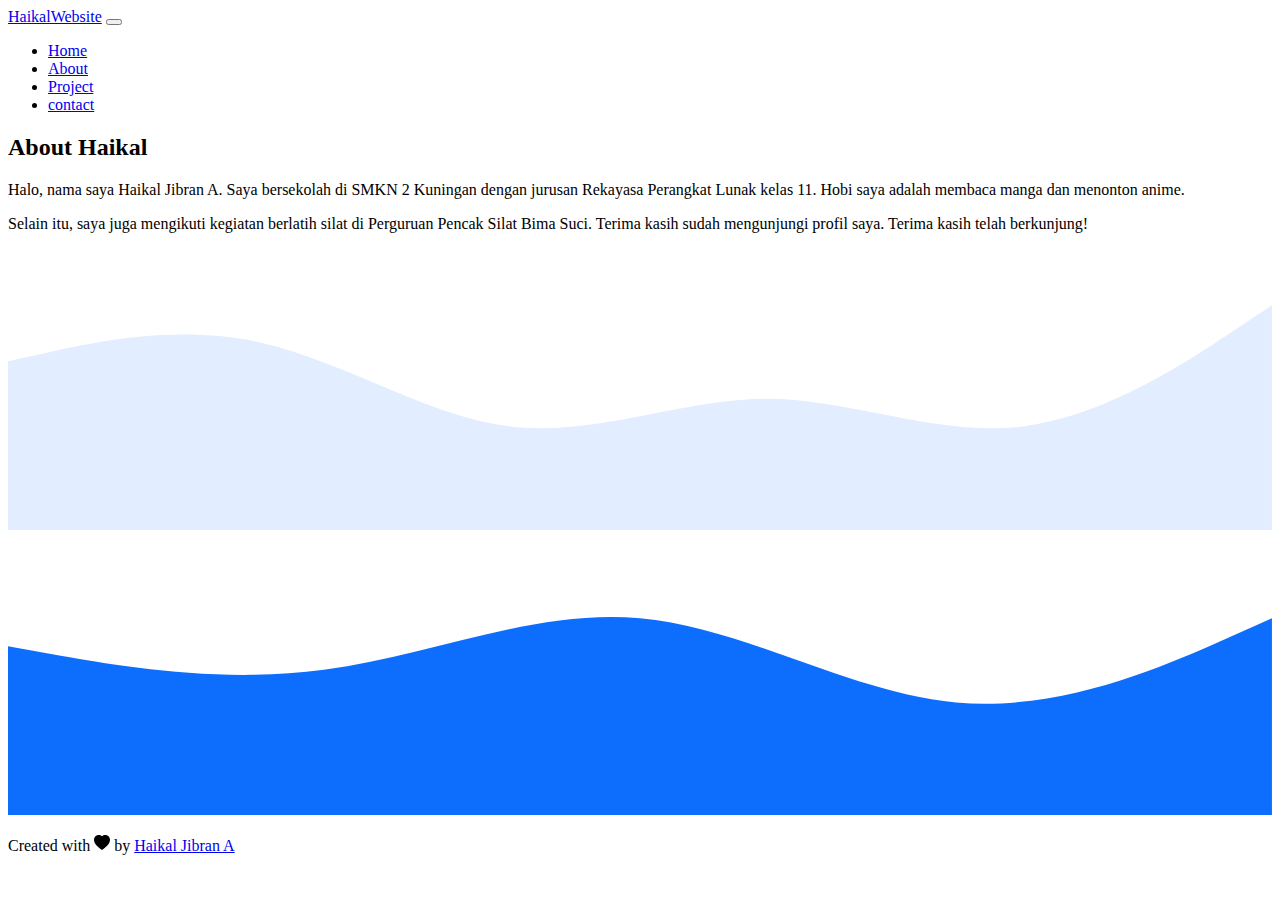
==== about.html @ 69acbe09 "first commit" ====
<!doctype html>
<html lang="en">
  <head>
    <!-- Required meta tags -->
    <meta charset="utf-8">
    <meta name="viewport" content="width=device-width, initial-scale=1">

    <!-- Bootstrap CSS -->
    <link href="https://cdn.jsdelivr.net/npm/bootstrap@5.0.2/dist/css/bootstrap.min.css" rel="stylesheet" integrity="sha384-EVSTQN3/azprG1Anm3QDgpJLIm9Nao0Yz1ztcQTwFspd3yD65VohhpuuCOmLASjC" crossorigin="anonymous">

    
    <!-- my CSS -->
<link rel="stylesheet" href="style.css">

    <title>HaikalWebsite</title>
  </head>
     <!-- navbar -->

  <body>
    <nav class="navbar navbar-expand-lg navbar-dark bg-primary shadow-sm">
      <div class="container">
        <a class="navbar-brand" href="index.html">HaikalWebsite</a>
        <button class="navbar-toggler" type="button" data-bs-toggle="collapse" data-bs-target="#navbarNav" aria-controls="navbarNav" aria-expanded="false" aria-label="Toggle navigation">
          <span class="navbar-toggler-icon"></span>
        </button>
        <div class="collapse navbar-collapse" id="navbarNav">
          <ul class="navbar-nav ms-auto">
            <li class="nav-item">
              <a class="nav-link active" aria-current="page" href="index.html">Home</a>
            </li>
            <li class="nav-item">
              <a class="nav-link" href="about.html">About</a>
            </li>
            <li class="nav-item">
              <a class="nav-link" href="#">Project</a>
            </li>
            <li class="nav-item">
              <a class="nav-link" href="contact.html">contact</a>
            </li>
            
          </ul>
        </div>
      </div>
    </nav>
  
    <!-- about -->
<section id="about">
  <div class="container">
    <div class="row text-center mb-3" >
      <div class="col">
        <h2>About Haikal</h2>
      </div>
    </div>
      <div class="row justify-content-center fs-5 text-center ">
        <div class="col-md-4">
          <p>Halo, nama saya Haikal Jibran A. Saya bersekolah di SMKN 2 Kuningan dengan jurusan Rekayasa Perangkat Lunak kelas 11. Hobi saya adalah membaca manga dan menonton anime.</p>
        </div>
        <div class="col-md-4">
          <p>Selain itu, saya juga mengikuti kegiatan berlatih silat di Perguruan Pencak Silat Bima Suci. Terima kasih sudah mengunjungi profil saya. Terima kasih telah berkunjung!</p>
        </div>
  </div>
  </div>
  <svg xmlns="http://www.w3.org/2000/svg" viewBox="0 0 1440 320">
    <path fill="#e2edff" fill-opacity="1" d="M0,128L48,117.3C96,107,192,85,288,106.7C384,128,480,192,576,202.7C672,213,768,171,864,170.7C960,171,1056,213,1152,202.7C1248,192,1344,128,1392,96L1440,64L1440,320L1392,320C1344,320,1248,320,1152,320C1056,320,960,320,864,320C768,320,672,320,576,320C480,320,384,320,288,320C192,320,96,320,48,320L0,320Z"></path>
  </svg>
</section>
    <!-- akhir about -->
    
        </div>
      </div>
      <svg xmlns="http://www.w3.org/2000/svg" viewBox="0 0 1440 320"><path fill="#0d6efd" fill-opacity="1" d="M0,128L60,138.7C120,149,240,171,360,154.7C480,139,600,85,720,96C840,107,960,181,1080,192C1200,203,1320,149,1380,122.7L1440,96L1440,320L1380,320C1320,320,1200,320,1080,320C960,320,840,320,720,320C600,320,480,320,360,320C240,320,120,320,60,320L0,320Z"></path></svg> <!--  fotter -->
    <footer class="bg-primary text-white text-center p-3">
      <p>Created with <svg xmlns="http://www.w3.org/2000/svg" width="16" height="16" fill="currentColor" class="bi bi-heart-fill text-danger" viewBox="0 0 16 16">
        <path fill-rule="evenodd" d="M8 1.314C12.438-3.248 23.534 4.735 8 15-7.534 4.736 3.562-3.248 8 1.314z"/>
      </svg> by <a href="#" class="text-white fw-bold">Haikal Jibran A </a></p>
    </footer>
    <!--  akhir footer -->
    <!-- Optional JavaScript; choose one of the two! -->

    <!-- Option 1: Bootstrap Bundle with Popper -->
    <script src="https://cdn.jsdelivr.net/npm/bootstrap@5.0.2/dist/js/bootstrap.bundle.min.js" integrity="sha384-MrcW6ZMFYlzcLA8Nl+NtUVF0sA7MsXsP1UyJoMp4YLEuNSfAP+JcXn/tWtIaxVXM" crossorigin="anonymous"></script>

    <!-- Option 2: Separate Popper and Bootstrap JS -->
    <!--
    <script src="https://cdn.jsdelivr.net/npm/@popperjs/core@2.9.2/dist/umd/popper.min.js" integrity="sha384-IQsoLXl5PILFhosVNubq5LC7Qb9DXgDA9i+tQ8Zj3iwWAwPtgFTxbJ8NT4GN1R8p" crossorigin="anonymous"></script>
    <script src="https://cdn.jsdelivr.net/npm/bootstrap@5.0.2/dist/js/bootstrap.min.js" integrity="sha384-cVKIPhGWiC2Al4u+LWgxfKTRIcfu0JTxR+EQDz/bgldoEyl4H0zUF0QKbrJ0EcQF" crossorigin="anonymous"></script>
    -->
  </body>
</html>
---- style.css ----
.jumbotron {
   padding-top: 2rem;
    background-color: #e2edff;
}

#projects{
    background-color: #e2edff;
}
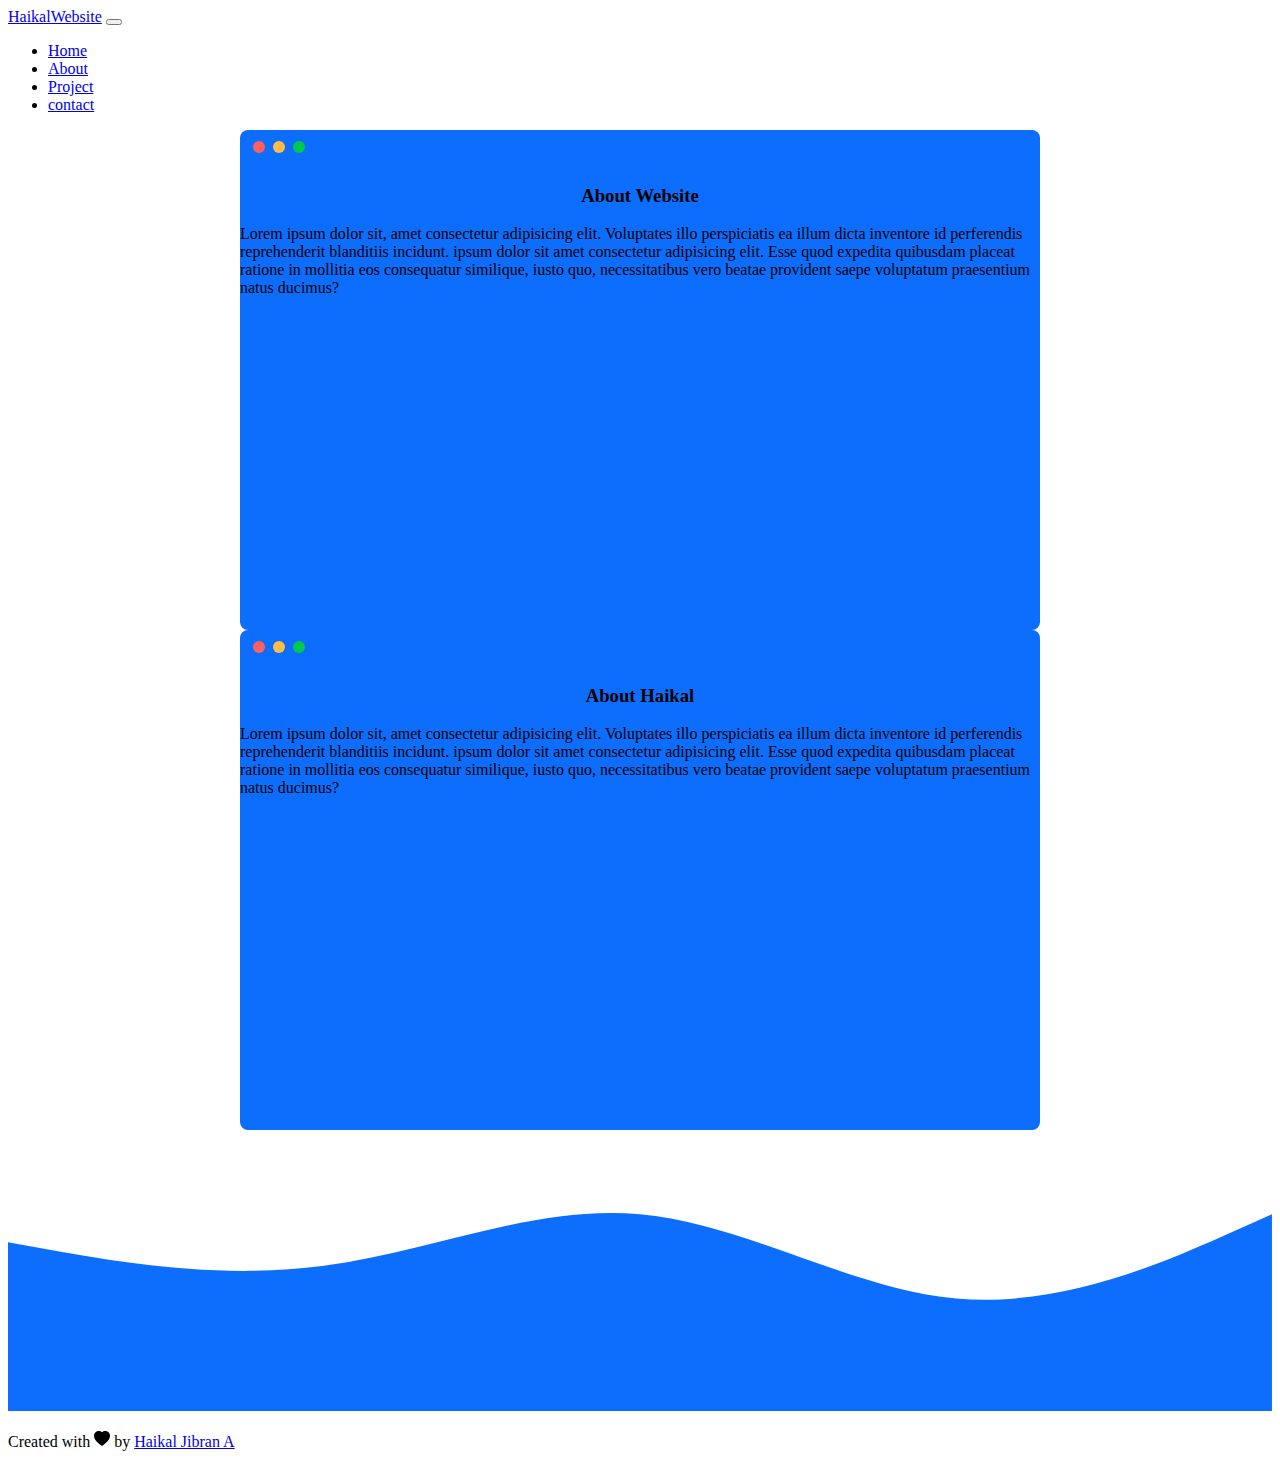
==== commit 32a78349: "Update about.html" ====
--- a/about.html
+++ b/about.html
@@ -10,7 +10,7 @@
 
     
     <!-- my CSS -->
-<link rel="stylesheet" href="style.css">
+<link rel="stylesheet" href="styleABOUT.css">
 
     <title>HaikalWebsite</title>
   </head>
@@ -32,7 +32,7 @@
               <a class="nav-link" href="about.html">About</a>
             </li>
             <li class="nav-item">
-              <a class="nav-link" href="#">Project</a>
+              <a class="nav-link" href="project.html">Project</a>
             </li>
             <li class="nav-item">
               <a class="nav-link" href="contact.html">contact</a>
@@ -43,27 +43,52 @@
       </div>
     </nav>
   
+    
     <!-- about -->
-<section id="about">
-  <div class="container">
-    <div class="row text-center mb-3" >
-      <div class="col">
-        <h2>About Haikal</h2>
+    <section id="about ">
+      <div class="container">
+        <div class="row text-center mb-3 mt-5" >
+
+    <div class="card">
+      <div class="tools">
+        <div class="circle">
+          <span class="red box"></span>
+        </div>
+        <div class="circle">
+          <span class="yellow box"></span>
+        </div>
+        <div class="circle">
+          <span class="green box"></span>
+        </div>
+      </div>
+      <h3  align="center" class="text-light">About Website</h3>
+      <div class="card__content text-light">
+<P>Lorem ipsum dolor sit, amet consectetur adipisicing elit. Voluptates illo perspiciatis ea illum dicta inventore id perferendis reprehenderit blanditiis incidunt. ipsum dolor sit amet consectetur adipisicing elit. Esse quod expedita quibusdam placeat ratione in mollitia eos consequatur similique, iusto quo, necessitatibus vero beatae provident saepe voluptatum praesentium natus ducimus?</P>
       </div>
     </div>
-      <div class="row justify-content-center fs-5 text-center ">
-        <div class="col-md-4">
-          <p>Halo, nama saya Haikal Jibran A. Saya bersekolah di SMKN 2 Kuningan dengan jurusan Rekayasa Perangkat Lunak kelas 11. Hobi saya adalah membaca manga dan menonton anime.</p>
+
+    <div class="card mt-5">
+      <div class="tools">
+        <div class="circle">
+          <span class="red box"></span>
         </div>
-        <div class="col-md-4">
-          <p>Selain itu, saya juga mengikuti kegiatan berlatih silat di Perguruan Pencak Silat Bima Suci. Terima kasih sudah mengunjungi profil saya. Terima kasih telah berkunjung!</p>
+        <div class="circle">
+          <span class="yellow box"></span>
         </div>
-  </div>
-  </div>
-  <svg xmlns="http://www.w3.org/2000/svg" viewBox="0 0 1440 320">
-    <path fill="#e2edff" fill-opacity="1" d="M0,128L48,117.3C96,107,192,85,288,106.7C384,128,480,192,576,202.7C672,213,768,171,864,170.7C960,171,1056,213,1152,202.7C1248,192,1344,128,1392,96L1440,64L1440,320L1392,320C1344,320,1248,320,1152,320C1056,320,960,320,864,320C768,320,672,320,576,320C480,320,384,320,288,320C192,320,96,320,48,320L0,320Z"></path>
-  </svg>
+        <div class="circle">
+          <span class="green box"></span>
+        </div>
+      </div>
+      <h3  align="center" class="text-light">About Haikal</h3>
+      <div class="card__content text-light">
+<P>Lorem ipsum dolor sit, amet consectetur adipisicing elit. Voluptates illo perspiciatis ea illum dicta inventore id perferendis reprehenderit blanditiis incidunt. ipsum dolor sit amet consectetur adipisicing elit. Esse quod expedita quibusdam placeat ratione in mollitia eos consequatur similique, iusto quo, necessitatibus vero beatae provident saepe voluptatum praesentium natus ducimus?</P>
+      </div>
+    </div>
+
+  
 </section>
+
+
     <!-- akhir about -->
     
         </div>
@@ -86,4 +111,4 @@
     <script src="https://cdn.jsdelivr.net/npm/bootstrap@5.0.2/dist/js/bootstrap.min.js" integrity="sha384-cVKIPhGWiC2Al4u+LWgxfKTRIcfu0JTxR+EQDz/bgldoEyl4H0zUF0QKbrJ0EcQF" crossorigin="anonymous"></script>
     -->
   </body>
-</html>+</html>
--- a/styleABOUT.css
+++ b/styleABOUT.css
@@ -0,0 +1,40 @@
+.card {
+    width: 800px;
+    height: 500px;
+    margin: 0 auto;
+    background-color: #0d6efd;
+    border-radius: 8px;
+    z-index: 1;
+   }
+   
+   .tools {
+    display: flex;
+    align-items: center;
+    padding: 9px;
+   }
+   
+   .circle {
+    padding: 0 4px;
+   }
+   
+   .box {
+    display: inline-block;
+    align-items: center;
+    width: 10px;
+    height: 10px;
+    padding: 1px;
+    border-radius: 50%;
+   }
+   
+   .red {
+    background-color: #ff605c;
+   }
+   
+   .yellow {
+    background-color: #ffbd44;
+   }
+   
+   .green {
+    background-color: #00ca4e;
+   }
+   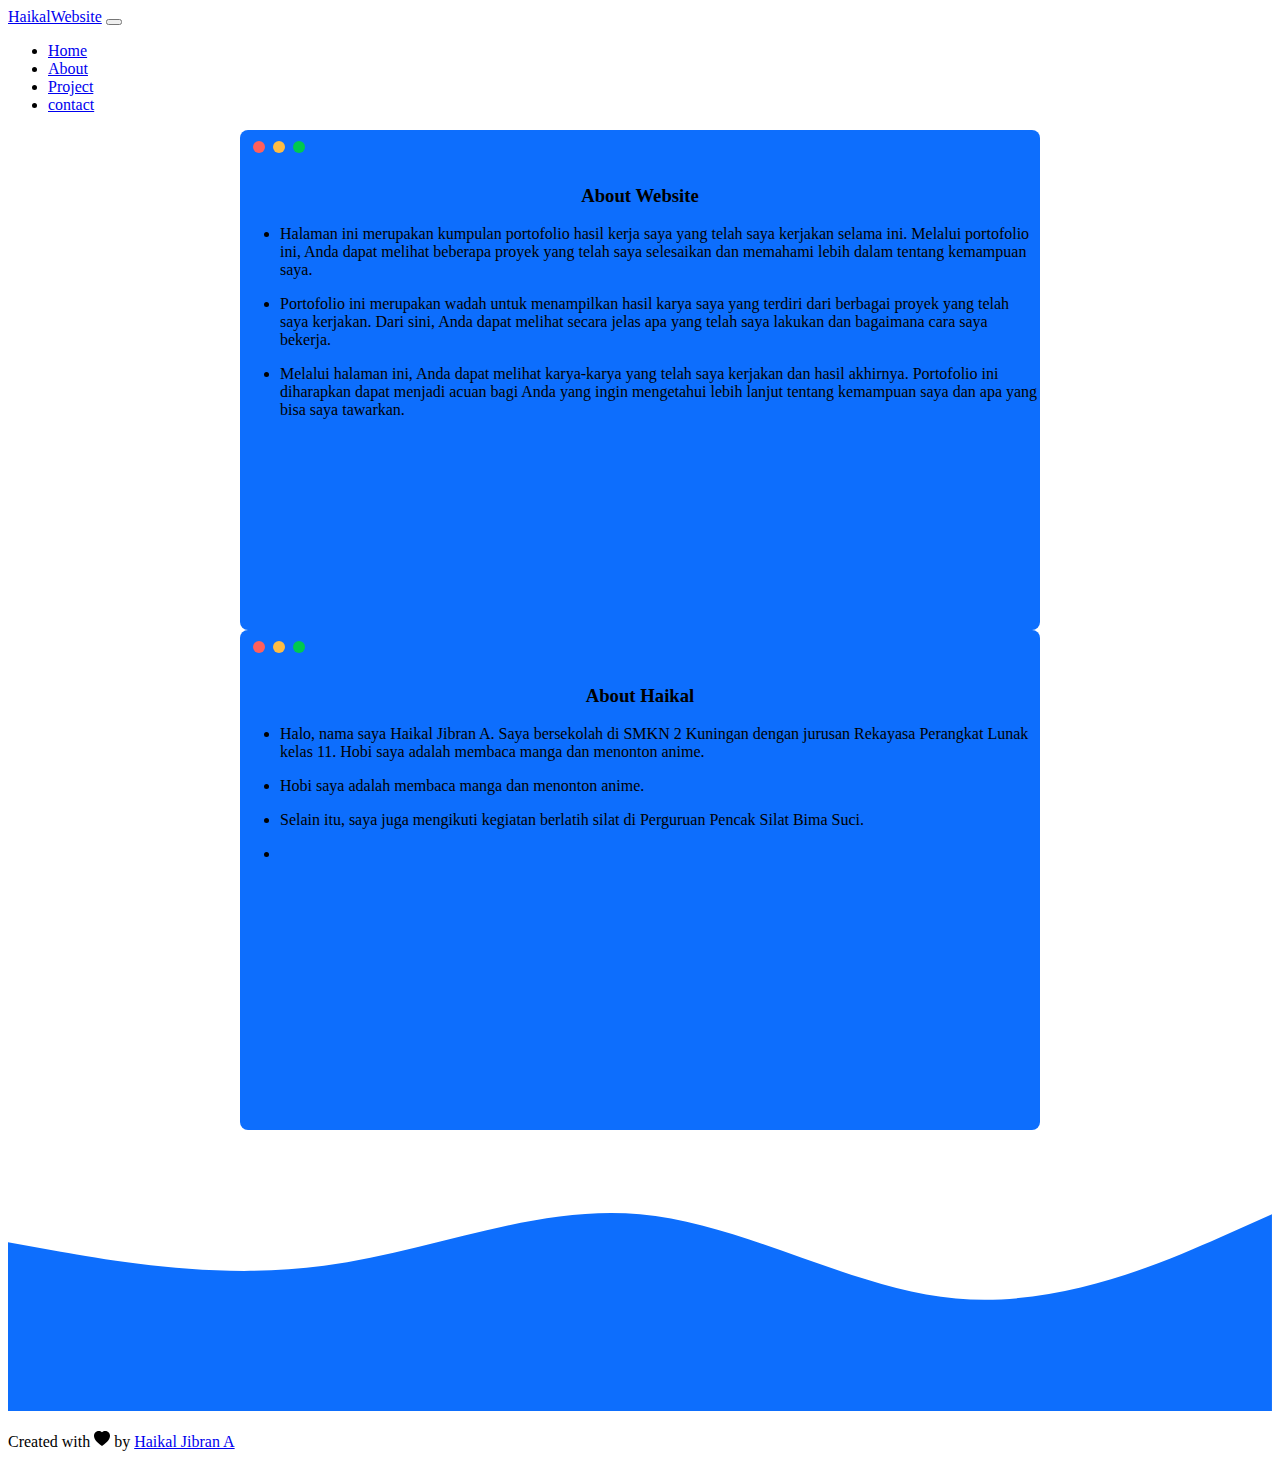
==== commit 0470e253: "Update about.html" ====
--- a/about.html
+++ b/about.html
@@ -63,8 +63,12 @@
       </div>
       <h3  align="center" class="text-light">About Website</h3>
       <div class="card__content text-light">
-<P>Lorem ipsum dolor sit, amet consectetur adipisicing elit. Voluptates illo perspiciatis ea illum dicta inventore id perferendis reprehenderit blanditiis incidunt. ipsum dolor sit amet consectetur adipisicing elit. Esse quod expedita quibusdam placeat ratione in mollitia eos consequatur similique, iusto quo, necessitatibus vero beatae provident saepe voluptatum praesentium natus ducimus?</P>
-      </div>
+        <ul class="text-start">
+<li><P>Halaman ini merupakan kumpulan portofolio hasil kerja saya yang telah saya kerjakan selama ini. Melalui portofolio ini, Anda dapat melihat beberapa proyek yang telah saya selesaikan dan memahami lebih dalam tentang kemampuan saya.</P> </li>
+  <li><p>Portofolio ini merupakan wadah untuk menampilkan hasil karya saya yang terdiri dari berbagai proyek yang telah saya kerjakan. Dari sini, Anda dapat melihat secara jelas apa yang telah saya lakukan dan bagaimana cara saya bekerja.</p></li>
+  <li><p>Melalui halaman ini, Anda dapat melihat karya-karya yang telah saya kerjakan dan hasil akhirnya. Portofolio ini diharapkan dapat menjadi acuan bagi Anda yang ingin mengetahui lebih lanjut tentang kemampuan saya dan apa yang bisa saya tawarkan.</p></li>   
+</ul>
+</div>
     </div>
 
     <div class="card mt-5">
@@ -81,7 +85,16 @@
       </div>
       <h3  align="center" class="text-light">About Haikal</h3>
       <div class="card__content text-light">
-<P>Lorem ipsum dolor sit, amet consectetur adipisicing elit. Voluptates illo perspiciatis ea illum dicta inventore id perferendis reprehenderit blanditiis incidunt. ipsum dolor sit amet consectetur adipisicing elit. Esse quod expedita quibusdam placeat ratione in mollitia eos consequatur similique, iusto quo, necessitatibus vero beatae provident saepe voluptatum praesentium natus ducimus?</P>
+<ul class="text-start ">
+  <li > <p>Halo, nama saya Haikal Jibran A. Saya bersekolah di SMKN 2 Kuningan dengan jurusan Rekayasa Perangkat Lunak kelas 11. Hobi saya adalah membaca manga dan menonton anime.</p>
+  </li>
+  <li><p> Hobi saya adalah membaca manga dan menonton anime.</p></li>
+ 
+<li>  <p>Selain itu, saya juga mengikuti kegiatan berlatih silat di Perguruan Pencak Silat Bima Suci.</p>
+</li>
+<li> <p></p></li>
+</ul>
+
       </div>
     </div>
 
